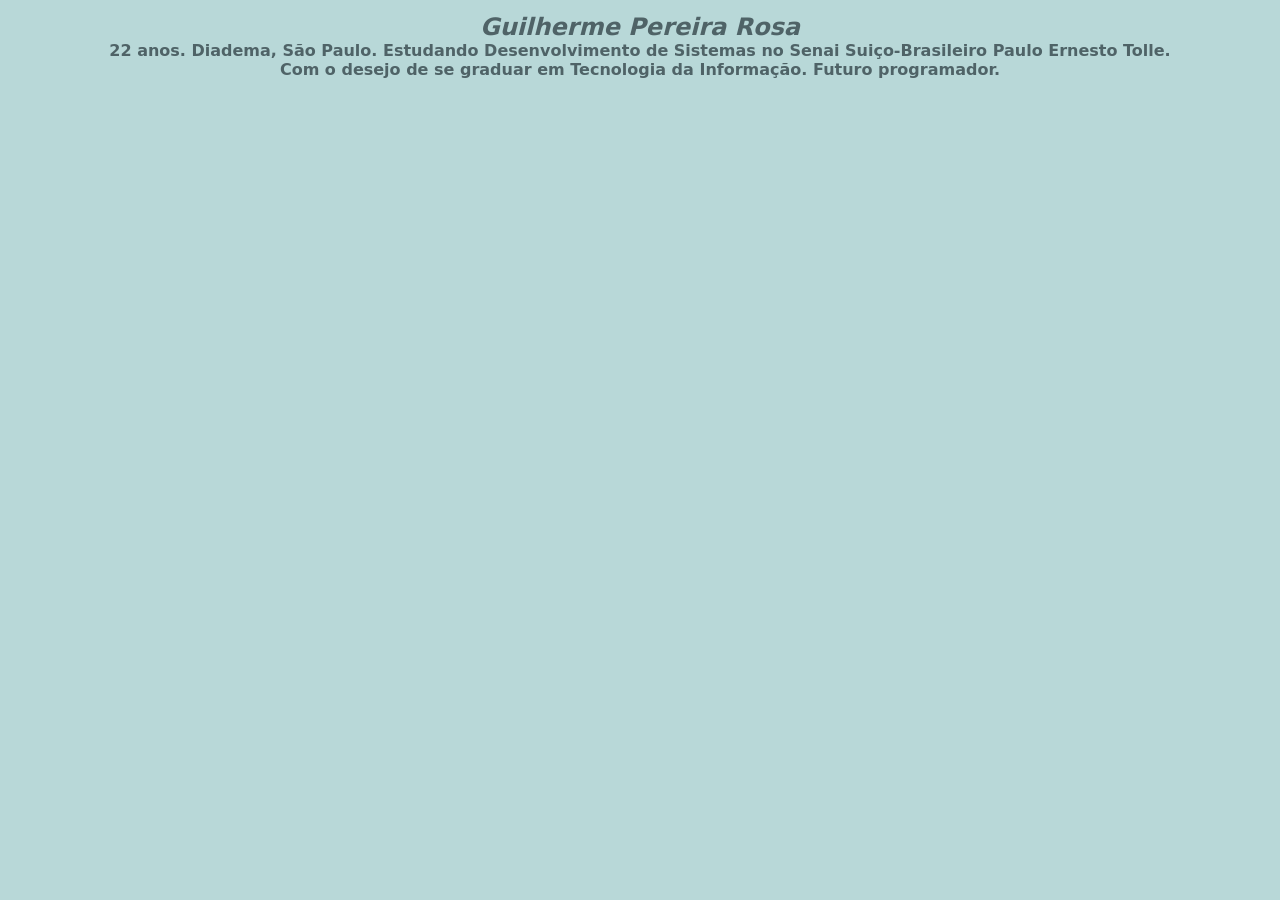
==== src/pages/sobre/sobre.html @ 8d5d3ba7 "feat: changes in home design" ====
<!DOCTYPE html>
<html lang="pt-br">
  <head>
    <meta charset="UTF-8" />
    <meta name="viewport" content="width=device-width, initial-scale=1.0" />
    <title>Document</title>
    <link rel="stylesheet" href="./styles-sobre.css" />
  </head>
  <body>
    <section class="seção-sobre">
      <div class="guilherme">
        <h2>Guilherme Pereira Rosa</h2>
      </div>
      <div class="texto-sobre">
        <p>
          22 anos. Diadema, São Paulo. Estudando Desenvolvimento de Sistemas no Senai
          Suiço-Brasileiro Paulo Ernesto Tolle.<br>
          Com o desejo de se graduar em Tecnologia da Informação. Futuro programador.
        </p>
      </div>
    </section>
  </body>
</html>
---- src/pages/sobre/styles-sobre.css ----
* {
  padding: 0;
  margin: 0;
  box-sizing: border-box;
  font-family: system-ui, -apple-system, BlinkMacSystemFont, "Segoe UI", Roboto,
    Oxygen, Ubuntu, Cantarell, "Open Sans", "Helvetica Neue", sans-serif;
  text-decoration: none;
  color: #4f6367;
  background-color: #b8d8d8;
}
.seção-sobre{
  background-color: #eef5db;
}

.guilherme {
  margin-top: 1%;
  text-align: center;
  font-weight: bolder;
  font-style: italic;
}
.texto-sobre {
  font-weight: 600;
  text-align: center;
}
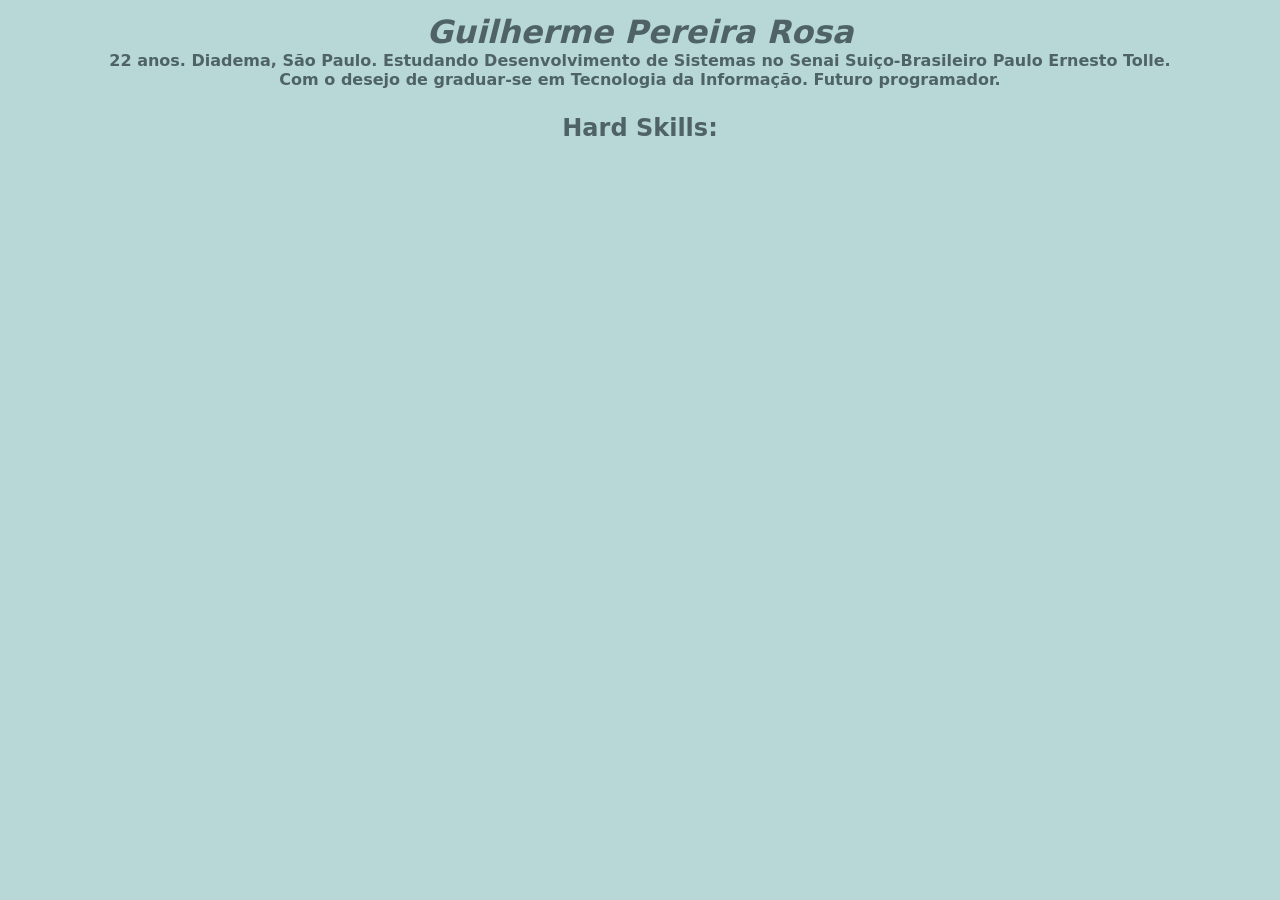
==== commit 7826ae6c: "feat: changes in 'sobre' html and css" ====
--- a/src/pages/sobre/sobre.html
+++ b/src/pages/sobre/sobre.html
@@ -7,17 +7,17 @@
     <link rel="stylesheet" href="./styles-sobre.css" />
   </head>
   <body>
-    <section class="seção-sobre">
-      <div class="guilherme">
-        <h2>Guilherme Pereira Rosa</h2>
-      </div>
-      <div class="texto-sobre">
-        <p>
-          22 anos. Diadema, São Paulo. Estudando Desenvolvimento de Sistemas no Senai
-          Suiço-Brasileiro Paulo Ernesto Tolle.<br>
-          Com o desejo de se graduar em Tecnologia da Informação. Futuro programador.
-        </p>
-      </div>
+    <div class="seção-sobre">
+      <h1 class="guilherme">Guilherme Pereira Rosa</h1>
+      <p class="texto-sobre">
+        22 anos. Diadema, São Paulo. Estudando Desenvolvimento de Sistemas no
+        Senai Suiço-Brasileiro Paulo Ernesto Tolle.<br />
+        Com o desejo de graduar-se em Tecnologia da Informação. Futuro
+        programador.
+      </p>
+    </div>
+    <section class="hard-skills">
+      <p>Hard Skills:</p>
     </section>
   </body>
 </html>
--- a/src/pages/sobre/styles-sobre.css
+++ b/src/pages/sobre/styles-sobre.css
@@ -8,7 +8,7 @@
   color: #4f6367;
   background-color: #b8d8d8;
 }
-.seção-sobre{
+.seção-sobre {
   background-color: #eef5db;
 }
 
@@ -18,7 +18,15 @@
   font-weight: bolder;
   font-style: italic;
 }
+
 .texto-sobre {
   font-weight: 600;
   text-align: center;
 }
+
+.hard-skills {
+  margin-top: 2%;
+  font-size: x-large;
+  text-align: center;
+  font-weight: bold;
+}
